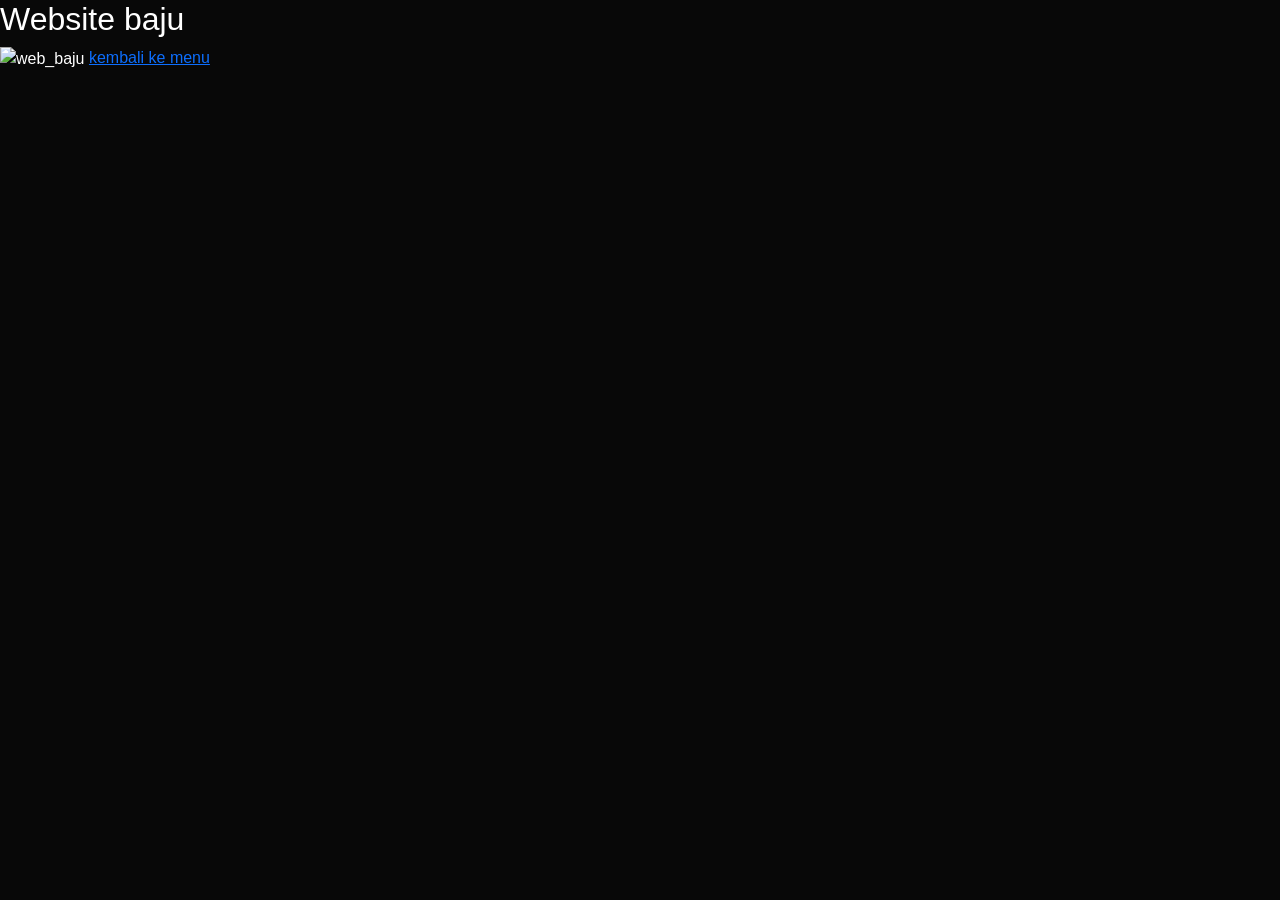
==== project-baju.html @ d3192ba5 "Add files via upload" ====
<!DOCTYPE html>
<html lang="en">
<head>
    <meta charset="UTF-8">
    <meta name="viewport" content="width=device-width, initial-scale=1.0">
    <title>project_baju</title>
    <link href="https://cdn.jsdelivr.net/npm/bootstrap@5.3.8/dist/css/bootstrap.min.css" rel="stylesheet">
    <link rel="stylesheet" href="style.css">
</head>
<body>
    <div class="oyp">
    <h2>Website baju</h2>
      <img src="images/web_baju.png" alt="web_baju">
      <a href="index.html">kembali ke menu</a>
      </div>
</body>
</html>
---- style.css ----
/* ================= DASAR ================= */

html {
    scroll-behavior: smooth;
}

body {
    margin: 0;
    background: #080808;
    color: white;
    font-family: Arial, sans-serif;
}


/* ================= NAVBAR ================= */

.navbar {
    background: rgba(8, 8, 8, 0.95);
    padding: 20px 0;
}

.navbar-brand {
    color: white;
    font-size: 24px;
    font-weight: bold;
}

.navbar-brand span {
    color: #7c3cff;
}

.navbar-brand:hover {
    color: white;
}

.nav-link {
    color: #ddd !important;
    margin-left: 25px;
    transition: 0.3s;
}

.nav-link:hover {
    color: #7c3cff !important;
}

.contact-btn {
    border: 1px solid #7c3cff;
    border-radius: 5px;
    padding: 8px 15px !important;
}


/* ================= HOME ================= */

.hero {
    min-height: 100vh;
    display: flex;
    align-items: center;
    padding-top: 100px;

    background:
        radial-gradient(
            circle at 80% 40%,
            rgba(124, 60, 255, 0.2),
            transparent 30%
        ),
        #080808;
}

.small-title {
    color: #aaa;
    letter-spacing: 3px;
}

.hero h1 {
    font-size: 60px;
    font-weight: bold;
}

.hero h1 span {
    color: #7c3cff;
}

.hero h3 {
    color: #bbb;
}

.description {
    color: #999;
    max-width: 550px;
    line-height: 1.8;
}


/* ================= BUTTON ================= */

.btn-purple {
    background: #7c3cff;
    color: white;
    border: none;
    padding: 12px 25px;
    border-radius: 5px;
}

.btn-purple:hover {
    background: #6429df;
    color: white;
}


/* ================= PROFILE ================= */

.profile-circle {
    width: 300px;
    max-height: 250px;
    margin: auto;

    border-radius: 50%;

    background:
        radial-gradient(
            circle,
            #7c3cff,
            #180d35 60%,
            transparent 70%
        );

    display: flex;
    align-items: center;
    justify-content: center;
}

.profile-circle img {
    width: 300px;
    max-height: 350px;
    object-fit: cover;
    object-position: center;
    border-radius: 50%;
}


/* ================= SECTION ================= */

.section {
    padding: 120px 0;
}

.section-title {
    text-align: center;
    margin-bottom: 60px;
}

.section-title p {
    color: #7c3cff;
    letter-spacing: 3px;
}

.section-title h2 {
    font-size: 40px;
    font-weight: bold;
}

.section-title span {
    color: #7c3cff;
}


/* ================= ABOUT ================= */

.about-box {
    background: #111;
    border: 1px solid #292929;
    padding: 35px;
    border-radius: 10px;
}

.about-box h4 {
    color: #7c3cff;
}


/* ================= SERVICE ================= */

.service-card {
    background: #111;
    padding: 40px 30px;
    border-radius: 10px;
    border: 1px solid #222;
    height: 100%;

    transition: 0.3s;
}

.service-card:hover {
    transform: translateY(-10px);
    border-color: #7c3cff;
}

.icon {
    width: 60px;
    height: 60px;

    display: flex;
    align-items: center;
    justify-content: center;

    background: #7c3cff;
    border-radius: 10px;

    margin-bottom: 25px;

    font-weight: bold;
}

.service-card p {
    color: #999;
}


/* ================= STATISTICS ================= */

.statistics {
    padding: 60px 0;
    background: #101010;
}

.stat-box {
    border: 1px solid #333;
    padding: 25px;
}

.stat-box h2 {
    color: white;
}

.stat-box p {
    color: #888;
    margin: 0;
}

.stat-box.active {
    background: #7c3cff;
    border-color: #7c3cff;
}

.stat-box.active p {
    color: white;
}


/* ================= PROJECT ================= */

.project-card {
    background: #111;
    border-radius: 10px;
    overflow: hidden;
    border: 1px solid #222;
}

.project-image {
    height: 100px;

    display: flex;
    align-items: center;
    justify-content: center;
    object-fit: contain;
   

    background:
        linear-gradient(
            135deg,
            #28125a,
            #111
        );

    color: #7c3cff;
    font-size: 25px;
    font-weight: bold;
}

.project-content {
    padding: 25px;
}

.project-content p {
    color: #999;
}

.project-content a {
    color: #7c3cff;
    text-decoration: none;
}


/* ================= SKILLS ================= */

.skills {
    background: #0d0d0d;
}

.skill-box {
    background: #111;
    border: 1px solid #292929;
    padding: 30px;
    font-weight: bold;

    transition: 0.3s;
}

.skill-box:hover {
    border-color: #7c3cff;
    color: #7c3cff;
}


/* ================= CONTACT ================= */

.contact {
    background: #080808;
}

.form-label {
    color: #ddd;
}

.form-control {
    background: #111;
    border: 1px solid #333;
    color: white;
    padding: 12px;
}

.form-control:focus {
    background: #111;
    color: white;
    border-color: #7c3cff;
    box-shadow: none;
}

.form-control::placeholder {
    color: #666;
}


/* ================= FOOTER ================= */

footer {
    text-align: center;
    padding: 30px;
    background: #050505;
    color: #777;
}


/* ================= RESPONSIVE ================= */

@media (max-width: 991px) {

    .nav-link {
        margin-left: 0;
        padding: 10px 0;
    }

    .hero {
        text-align: center;
    }

    .hero h1 {
        font-size: 45px;
    }

    .description {
        margin: auto;
        margin-bottom: 25px;
    }

    .profile-circle {
        width: 280px;
        height: 280px;
        margin-top: 50px;
    }

    .profile-circle img {
        width: 240px;
    }
    .oyp {
        text-align:center;
    }

}
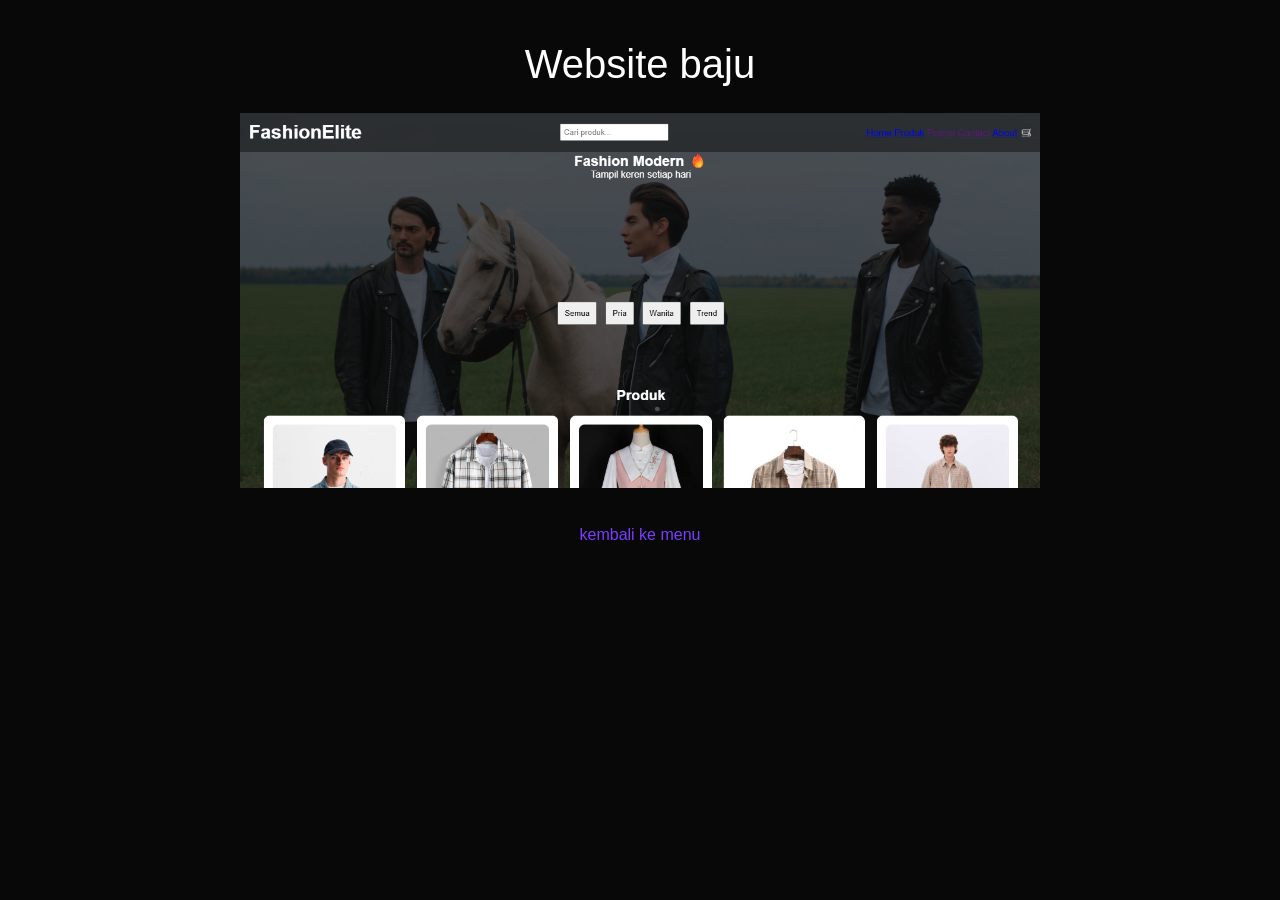
==== commit 90bad821: "Update portfolio website" ====
--- a/project-baju.html
+++ b/project-baju.html
@@ -1,17 +1,17 @@
-<!DOCTYPE html>
-<html lang="en">
-<head>
-    <meta charset="UTF-8">
-    <meta name="viewport" content="width=device-width, initial-scale=1.0">
-    <title>project_baju</title>
-    <link href="https://cdn.jsdelivr.net/npm/bootstrap@5.3.8/dist/css/bootstrap.min.css" rel="stylesheet">
-    <link rel="stylesheet" href="style.css">
-</head>
-<body>
-    <div class="oyp">
-    <h2>Website baju</h2>
-      <img src="images/web_baju.png" alt="web_baju">
-      <a href="index.html">kembali ke menu</a>
-      </div>
-</body>
+<!DOCTYPE html>
+<html lang="en">
+<head>
+    <meta charset="UTF-8">
+    <meta name="viewport" content="width=device-width, initial-scale=1.0">
+    <title>project_baju</title>
+    <link href="https://cdn.jsdelivr.net/npm/bootstrap@5.3.8/dist/css/bootstrap.min.css" rel="stylesheet">
+    <link rel="stylesheet" href="style.css">
+</head>
+<body>
+    <div class="oyp">
+    <h2>Website baju</h2>
+      <img src="images/web_baju.png" alt="web_baju">
+      <a href="index.html">kembali ke menu</a>
+      </div>
+</body>
 </html>
--- a/style.css
+++ b/style.css
@@ -1,390 +1,432 @@
-/* ================= DASAR ================= */
-
-html {
-    scroll-behavior: smooth;
-}
-
-body {
-    margin: 0;
-    background: #080808;
-    color: white;
-    font-family: Arial, sans-serif;
-}
-
-
-/* ================= NAVBAR ================= */
-
-.navbar {
-    background: rgba(8, 8, 8, 0.95);
-    padding: 20px 0;
-}
-
-.navbar-brand {
-    color: white;
-    font-size: 24px;
-    font-weight: bold;
-}
-
-.navbar-brand span {
-    color: #7c3cff;
-}
-
-.navbar-brand:hover {
-    color: white;
-}
-
-.nav-link {
-    color: #ddd !important;
-    margin-left: 25px;
-    transition: 0.3s;
-}
-
-.nav-link:hover {
-    color: #7c3cff !important;
-}
-
-.contact-btn {
-    border: 1px solid #7c3cff;
-    border-radius: 5px;
-    padding: 8px 15px !important;
-}
-
-
-/* ================= HOME ================= */
-
-.hero {
-    min-height: 100vh;
-    display: flex;
-    align-items: center;
-    padding-top: 100px;
-
-    background:
-        radial-gradient(
-            circle at 80% 40%,
-            rgba(124, 60, 255, 0.2),
-            transparent 30%
-        ),
-        #080808;
-}
-
-.small-title {
-    color: #aaa;
-    letter-spacing: 3px;
-}
-
-.hero h1 {
-    font-size: 60px;
-    font-weight: bold;
-}
-
-.hero h1 span {
-    color: #7c3cff;
-}
-
-.hero h3 {
-    color: #bbb;
-}
-
-.description {
-    color: #999;
-    max-width: 550px;
-    line-height: 1.8;
-}
-
-
-/* ================= BUTTON ================= */
-
-.btn-purple {
-    background: #7c3cff;
-    color: white;
-    border: none;
-    padding: 12px 25px;
-    border-radius: 5px;
-}
-
-.btn-purple:hover {
-    background: #6429df;
-    color: white;
-}
-
-
-/* ================= PROFILE ================= */
-
-.profile-circle {
-    width: 300px;
-    max-height: 250px;
-    margin: auto;
-
-    border-radius: 50%;
-
-    background:
-        radial-gradient(
-            circle,
-            #7c3cff,
-            #180d35 60%,
-            transparent 70%
-        );
-
-    display: flex;
-    align-items: center;
-    justify-content: center;
-}
-
-.profile-circle img {
-    width: 300px;
-    max-height: 350px;
-    object-fit: cover;
-    object-position: center;
-    border-radius: 50%;
-}
-
-
-/* ================= SECTION ================= */
-
-.section {
-    padding: 120px 0;
-}
-
-.section-title {
-    text-align: center;
-    margin-bottom: 60px;
-}
-
-.section-title p {
-    color: #7c3cff;
-    letter-spacing: 3px;
-}
-
-.section-title h2 {
-    font-size: 40px;
-    font-weight: bold;
-}
-
-.section-title span {
-    color: #7c3cff;
-}
-
-
-/* ================= ABOUT ================= */
-
-.about-box {
-    background: #111;
-    border: 1px solid #292929;
-    padding: 35px;
-    border-radius: 10px;
-}
-
-.about-box h4 {
-    color: #7c3cff;
-}
-
-
-/* ================= SERVICE ================= */
-
-.service-card {
-    background: #111;
-    padding: 40px 30px;
-    border-radius: 10px;
-    border: 1px solid #222;
-    height: 100%;
-
-    transition: 0.3s;
-}
-
-.service-card:hover {
-    transform: translateY(-10px);
-    border-color: #7c3cff;
-}
-
-.icon {
-    width: 60px;
-    height: 60px;
-
-    display: flex;
-    align-items: center;
-    justify-content: center;
-
-    background: #7c3cff;
-    border-radius: 10px;
-
-    margin-bottom: 25px;
-
-    font-weight: bold;
-}
-
-.service-card p {
-    color: #999;
-}
-
-
-/* ================= STATISTICS ================= */
-
-.statistics {
-    padding: 60px 0;
-    background: #101010;
-}
-
-.stat-box {
-    border: 1px solid #333;
-    padding: 25px;
-}
-
-.stat-box h2 {
-    color: white;
-}
-
-.stat-box p {
-    color: #888;
-    margin: 0;
-}
-
-.stat-box.active {
-    background: #7c3cff;
-    border-color: #7c3cff;
-}
-
-.stat-box.active p {
-    color: white;
-}
-
-
-/* ================= PROJECT ================= */
-
-.project-card {
-    background: #111;
-    border-radius: 10px;
-    overflow: hidden;
-    border: 1px solid #222;
-}
-
-.project-image {
-    height: 100px;
-
-    display: flex;
-    align-items: center;
-    justify-content: center;
-    object-fit: contain;
-   
-
-    background:
-        linear-gradient(
-            135deg,
-            #28125a,
-            #111
-        );
-
-    color: #7c3cff;
-    font-size: 25px;
-    font-weight: bold;
-}
-
-.project-content {
-    padding: 25px;
-}
-
-.project-content p {
-    color: #999;
-}
-
-.project-content a {
-    color: #7c3cff;
-    text-decoration: none;
-}
-
-
-/* ================= SKILLS ================= */
-
-.skills {
-    background: #0d0d0d;
-}
-
-.skill-box {
-    background: #111;
-    border: 1px solid #292929;
-    padding: 30px;
-    font-weight: bold;
-
-    transition: 0.3s;
-}
-
-.skill-box:hover {
-    border-color: #7c3cff;
-    color: #7c3cff;
-}
-
-
-/* ================= CONTACT ================= */
-
-.contact {
-    background: #080808;
-}
-
-.form-label {
-    color: #ddd;
-}
-
-.form-control {
-    background: #111;
-    border: 1px solid #333;
-    color: white;
-    padding: 12px;
-}
-
-.form-control:focus {
-    background: #111;
-    color: white;
-    border-color: #7c3cff;
-    box-shadow: none;
-}
-
-.form-control::placeholder {
-    color: #666;
-}
-
-
-/* ================= FOOTER ================= */
-
-footer {
-    text-align: center;
-    padding: 30px;
-    background: #050505;
-    color: #777;
-}
-
-
-/* ================= RESPONSIVE ================= */
-
-@media (max-width: 991px) {
-
-    .nav-link {
-        margin-left: 0;
-        padding: 10px 0;
-    }
-
-    .hero {
-        text-align: center;
-    }
-
-    .hero h1 {
-        font-size: 45px;
-    }
-
-    .description {
-        margin: auto;
-        margin-bottom: 25px;
-    }
-
-    .profile-circle {
-        width: 280px;
-        height: 280px;
-        margin-top: 50px;
-    }
-
-    .profile-circle img {
-        width: 240px;
-    }
-    .oyp {
-        text-align:center;
-    }
-
-}+/* ================= DASAR ================= */
+
+html {
+    scroll-behavior: smooth;
+}
+
+body {
+    margin: 0;
+    background: #080808;
+    color: white;
+    font-family: Arial, sans-serif;
+}
+
+
+/* ================= NAVBAR ================= */
+
+.navbar {
+    background: rgba(8, 8, 8, 0.95);
+    padding: 20px 0;
+}
+
+.navbar-brand {
+    color: white;
+    font-size: 24px;
+    font-weight: bold;
+}
+
+.navbar-brand span {
+    color: #7c3cff;
+}
+
+.navbar-brand:hover {
+    color: white;
+}
+
+.nav-link {
+    color: #ddd !important;
+    margin-left: 25px;
+    transition: 0.3s;
+}
+
+.nav-link:hover {
+    color: #7c3cff !important;
+}
+
+.contact-btn {
+    border: 1px solid #7c3cff;
+    border-radius: 5px;
+    padding: 8px 15px !important;
+}
+
+
+/* ================= HOME ================= */
+
+.hero {
+    min-height: 100vh;
+    display: flex;
+    align-items: center;
+    padding-top: 100px;
+
+    background:
+        radial-gradient(
+            circle at 80% 40%,
+            rgba(124, 60, 255, 0.2),
+            transparent 30%
+        ),
+        #080808;
+}
+
+.small-title {
+    color: #aaa;
+    letter-spacing: 3px;
+}
+
+.hero h1 {
+    font-size: 60px;
+    font-weight: bold;
+}
+
+.hero h1 span {
+    color: #7c3cff;
+}
+
+.hero h3 {
+    color: #bbb;
+}
+
+.description {
+    color: #999;
+    max-width: 550px;
+    line-height: 1.8;
+}
+
+
+/* ================= BUTTON ================= */
+
+.btn-purple {
+    background: #7c3cff;
+    color: white;
+    border: none;
+    padding: 12px 25px;
+    border-radius: 5px;
+}
+
+.btn-purple:hover {
+    background: #6429df;
+    color: white;
+}
+
+
+/* ================= PROFILE ================= */
+
+.profile-circle {
+    width: 300px;
+    max-height: 250px;
+    margin: auto;
+
+    border-radius: 50%;
+
+    background:
+        radial-gradient(
+            circle,
+            #7c3cff,
+            #180d35 60%,
+            transparent 70%
+        );
+
+    display: flex;
+    align-items: center;
+    justify-content: center;
+}
+
+.profile-circle img {
+    width: 300px;
+    max-height: 350px;
+    object-fit: cover;
+    object-position: center;
+    border-radius: 50%;
+}
+
+
+/* ================= SECTION ================= */
+
+.section {
+    padding: 120px 0;
+}
+
+.section-title {
+    text-align: center;
+    margin-bottom: 60px;
+}
+
+.section-title p {
+    color: #7c3cff;
+    letter-spacing: 3px;
+}
+
+.section-title h2 {
+    font-size: 40px;
+    font-weight: bold;
+}
+
+.section-title span {
+    color: #7c3cff;
+}
+
+
+/* ================= ABOUT ================= */
+
+.about-box {
+    background: #111;
+    border: 1px solid #292929;
+    padding: 35px;
+    border-radius: 10px;
+}
+
+.about-box h4 {
+    color: #7c3cff;
+}
+
+
+/* ================= SERVICE ================= */
+
+.service-card {
+    background: #111;
+    padding: 40px 30px;
+    border-radius: 10px;
+    border: 1px solid #222;
+    height: 100%;
+
+    transition: 0.3s;
+}
+
+.service-card:hover {
+    transform: translateY(-10px);
+    border-color: #7c3cff;
+}
+
+.icon {
+    width: 60px;
+    height: 60px;
+
+    display: flex;
+    align-items: center;
+    justify-content: center;
+
+    background: #7c3cff;
+    border-radius: 10px;
+
+    margin-bottom: 25px;
+
+    font-weight: bold;
+}
+
+.service-card p {
+    color: #999;
+}
+
+
+/* ================= STATISTICS ================= */
+
+.statistics {
+    padding: 60px 0;
+    background: #101010;
+}
+
+.stat-box {
+    border: 1px solid #333;
+    padding: 25px;
+}
+
+.stat-box h2 {
+    color: white;
+}
+
+.stat-box p {
+    color: #888;
+    margin: 0;
+}
+
+.stat-box.active {
+    background: #7c3cff;
+    border-color: #7c3cff;
+}
+
+.stat-box.active p {
+    color: white;
+}
+
+
+/* ================= PROJECT ================= */
+
+.project-card {
+    background: #111;
+    border-radius: 10px;
+    overflow: hidden;
+    border: 1px solid #222;
+}
+
+.project-image {
+    height: 100px;
+
+    display: flex;
+    align-items: center;
+    justify-content: center;
+    object-fit: contain;
+   
+
+    background:
+        linear-gradient(
+            135deg,
+            #28125a,
+            #111
+        );
+
+    color: #7c3cff;
+    font-size: 25px;
+    font-weight: bold;
+}
+
+.project-content {
+    padding: 25px;
+}
+
+.project-content p {
+    color: #999;
+}
+
+.project-content a {
+    color: #7c3cff;
+    text-decoration: none;
+}
+
+
+/* ================= SKILLS ================= */
+
+.skills {
+    background: #0d0d0d;
+}
+
+.skill-box {
+    background: #111;
+    border: 1px solid #292929;
+    padding: 30px;
+    font-weight: bold;
+
+    transition: 0.3s;
+}
+
+.skill-box:hover {
+    border-color: #7c3cff;
+    color: #7c3cff;
+}
+
+
+/* ================= CONTACT ================= */
+
+.contact {
+    background: #080808;
+}
+
+.form-label {
+    color: #ddd;
+}
+
+.form-control {
+    background: #111;
+    border: 1px solid #333;
+    color: white;
+    padding: 12px;
+}
+
+.form-control:focus {
+    background: #111;
+    color: white;
+    border-color: #7c3cff;
+    box-shadow: none;
+}
+
+.form-control::placeholder {
+    color: #666;
+}
+
+
+/* ================= FOOTER ================= */
+
+footer {
+    text-align: center;
+    padding: 30px;
+    background: #050505;
+    color: #777;
+}
+
+
+/* ================= RESPONSIVE ================= */
+
+@media (max-width: 991px) {
+
+    .nav-link {
+        margin-left: 0;
+        padding: 10px 0;
+    }
+
+    .hero {
+        text-align: center;
+    }
+
+    .hero h1 {
+        font-size: 45px;
+    }
+
+    .description {
+        margin: auto;
+        margin-bottom: 25px;
+    }
+
+    .profile-circle {
+        width: 280px;
+        height: 280px;
+        margin-top: 50px;
+    }
+
+    .profile-circle img {
+        width: 240px;
+    }
+    .oyp {
+        text-align:center;
+    }
+
+}
+
+
+/* ================= HALAMAN PROJECT BAJU ================= */
+
+.oyp {
+    width: 100%;
+    max-width: 1000px;
+    margin: 0 auto;
+    padding: 40px 20px;
+    text-align: center;
+}
+
+.oyp h2 {
+    font-size: clamp(24px, 4vw, 40px);
+    margin-bottom: 25px;
+}
+
+.oyp img {
+    display: block;
+    width: 100%;
+    max-width: 800px;
+    height: auto;
+    margin: 0 auto 25px;
+}
+
+.oyp a {
+    display: inline-block;
+    color: #7c3cff;
+    text-decoration: none;
+    margin-top: 10px;
+}
+
+/* Tampilan HP */
+@media (max-width: 576px) {
+    .oyp {
+        padding: 25px 15px;
+    }
+
+    .oyp h2 {
+        font-size: 24px;
+    }
+}
